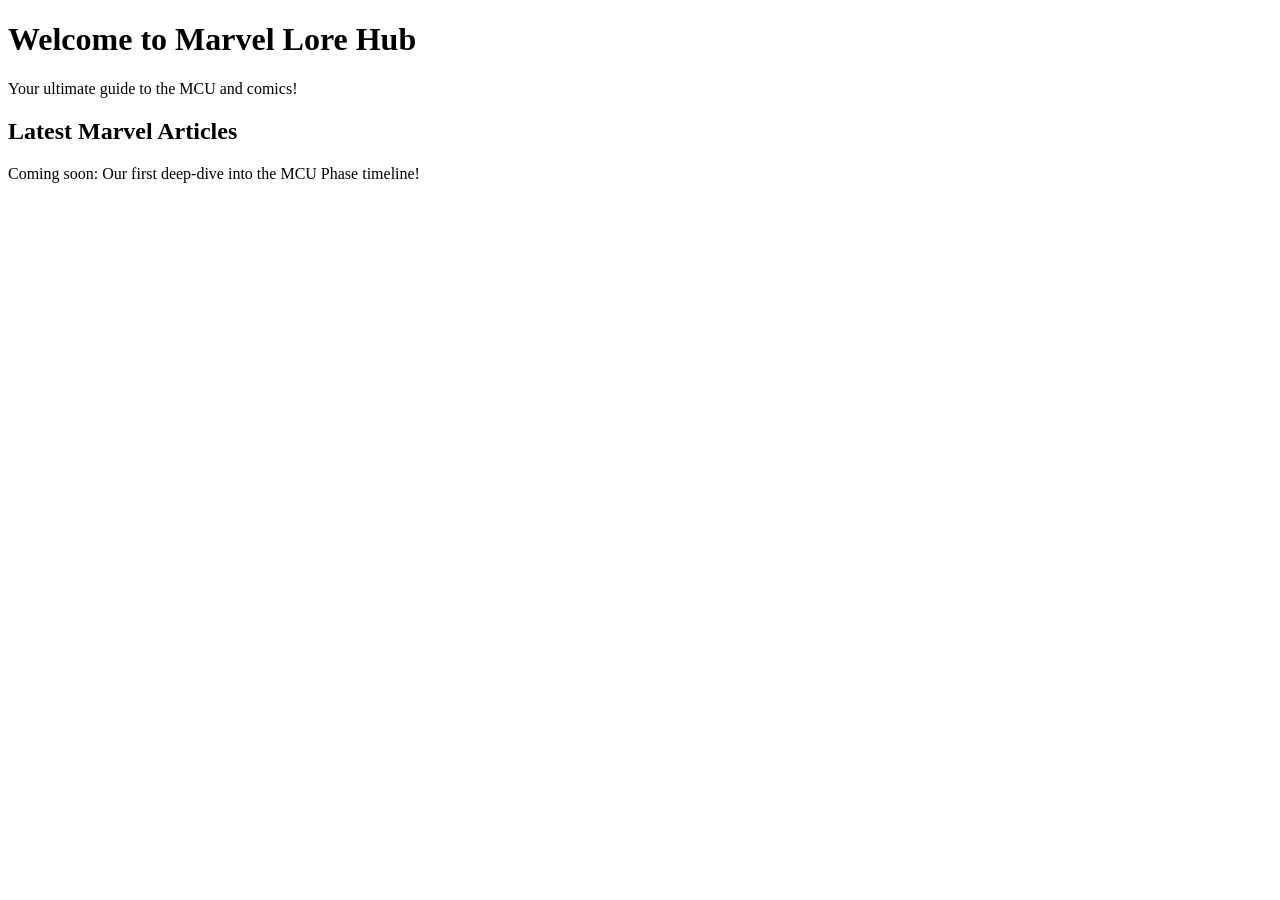
==== index.html @ 61e3a770 "Add initial HTML structure for Marvel Lore Hub" ====
<!DOCTYPE html>
<html lang="en">
<head>
    <meta charset="UTF-8">
    <meta name="viewport" content="width=device-width, initial-scale=1.0">
    <title>Marvel Lore Hub - MCU, Comics & News</title>
    <meta name="description" content="Your ultimate destination for Marvel Cinematic Universe breakdowns, comic book deep-dives, and latest movie news.">
</head>
<body>
    <header>
        <h1>Welcome to Marvel Lore Hub</h1>
        <p>Your ultimate guide to the MCU and comics!</p>
    </header>
    <main>
        <section>
            <h2>Latest Marvel Articles</h2>
            <p>Coming soon: Our first deep-dive into the MCU Phase timeline!</p>
        </section>
    </main>
</body>
</html>
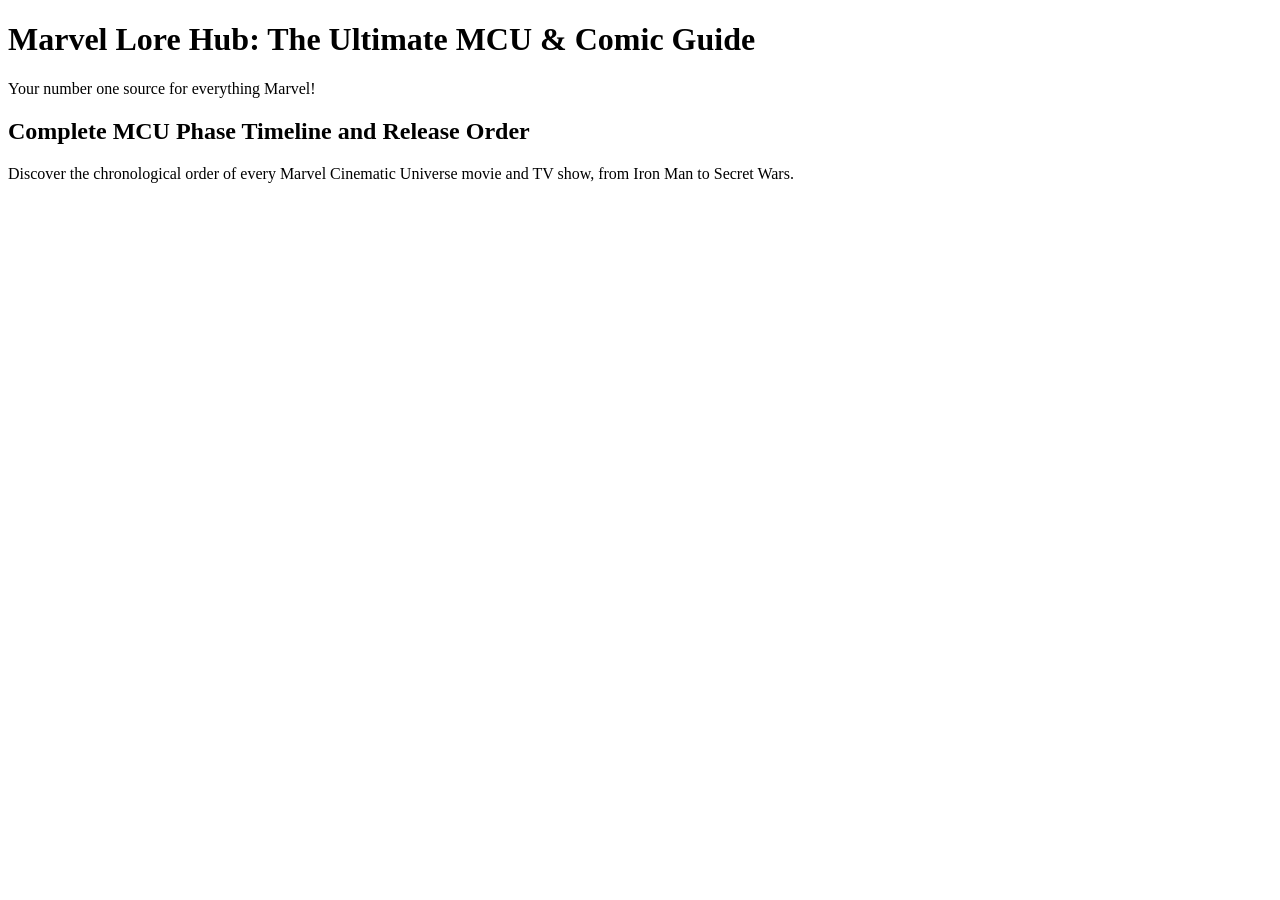
==== commit cf4d615f: "Update title and descriptions in index.html" ====
--- a/index.html
+++ b/index.html
@@ -3,18 +3,18 @@
 <head>
     <meta charset="UTF-8">
     <meta name="viewport" content="width=device-width, initial-scale=1.0">
-    <title>Marvel Lore Hub - MCU, Comics & News</title>
-    <meta name="description" content="Your ultimate destination for Marvel Cinematic Universe breakdowns, comic book deep-dives, and latest movie news.">
+    <title>Marvel Lore Hub - MCU Timeline, Comics & Latest News</title>
+    <meta name="description" content="Your ultimate destination for Marvel Cinematic Universe timelines, comic book deep-dives, and latest movie news.">
 </head>
 <body>
     <header>
-        <h1>Welcome to Marvel Lore Hub</h1>
-        <p>Your ultimate guide to the MCU and comics!</p>
+        <h1>Marvel Lore Hub: The Ultimate MCU & Comic Guide</h1>
+        <p>Your number one source for everything Marvel!</p>
     </header>
     <main>
         <section>
-            <h2>Latest Marvel Articles</h2>
-            <p>Coming soon: Our first deep-dive into the MCU Phase timeline!</p>
+            <h2>Complete MCU Phase Timeline and Release Order</h2>
+            <p>Discover the chronological order of every Marvel Cinematic Universe movie and TV show, from Iron Man to Secret Wars.</p>
         </section>
     </main>
 </body>
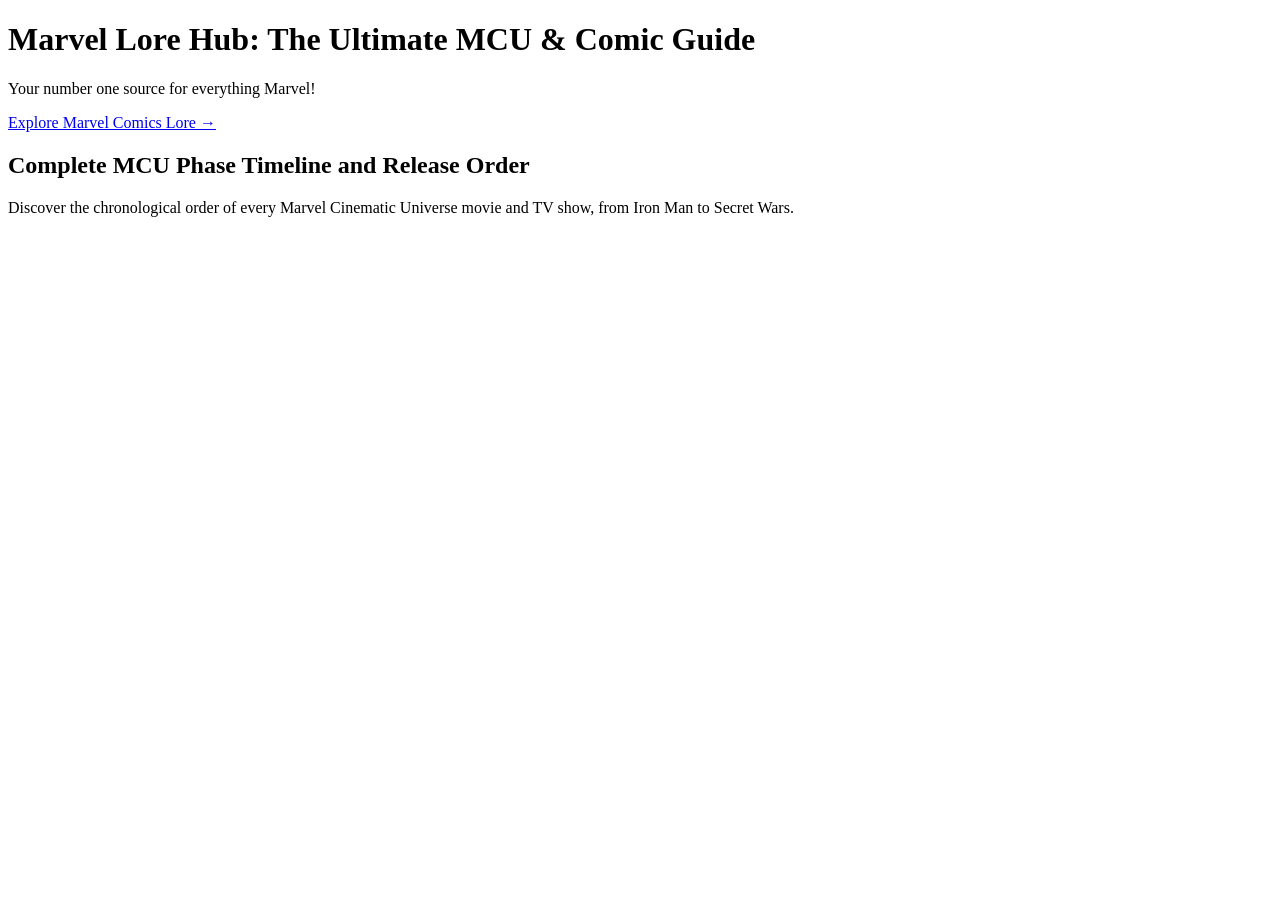
==== commit 40d899c6: "Add navigation link to explore Marvel Comics lore" ====
--- a/index.html
+++ b/index.html
@@ -10,6 +10,9 @@
     <header>
         <h1>Marvel Lore Hub: The Ultimate MCU & Comic Guide</h1>
         <p>Your number one source for everything Marvel!</p>
+        <nav>
+            <p><a href="comics.html">Explore Marvel Comics Lore →</a></p>
+        </nav>
     </header>
     <main>
         <section>
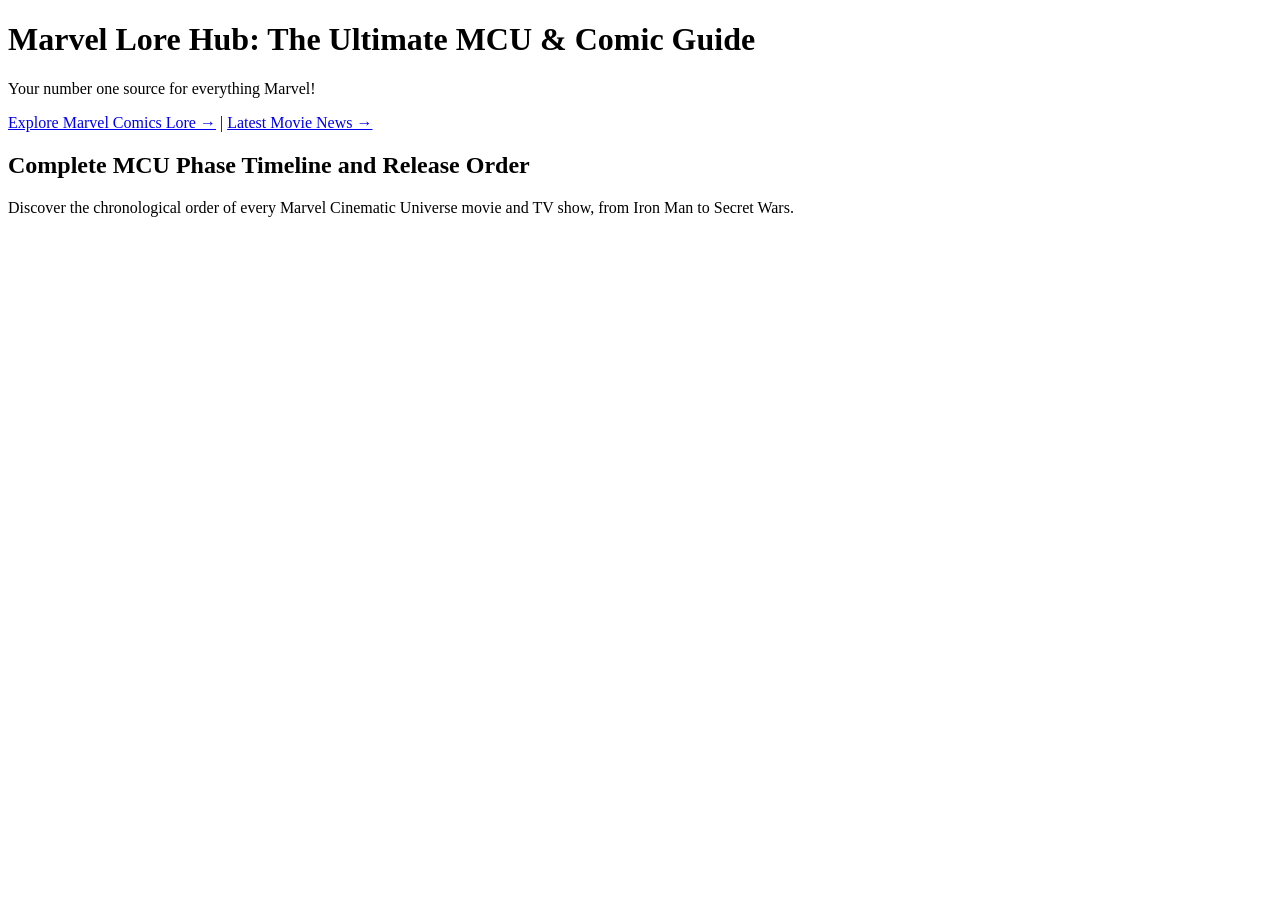
==== commit 7ad00c55: "Add navigation links for news and comics" ====
--- a/index.html
+++ b/index.html
@@ -11,7 +11,10 @@
         <h1>Marvel Lore Hub: The Ultimate MCU & Comic Guide</h1>
         <p>Your number one source for everything Marvel!</p>
         <nav>
-            <p><a href="comics.html">Explore Marvel Comics Lore →</a></p>
+            <p>
+                <a href="comics.html">Explore Marvel Comics Lore →</a> | 
+                <a href="news.html">Latest Movie News →</a>
+            </p>
         </nav>
     </header>
     <main>
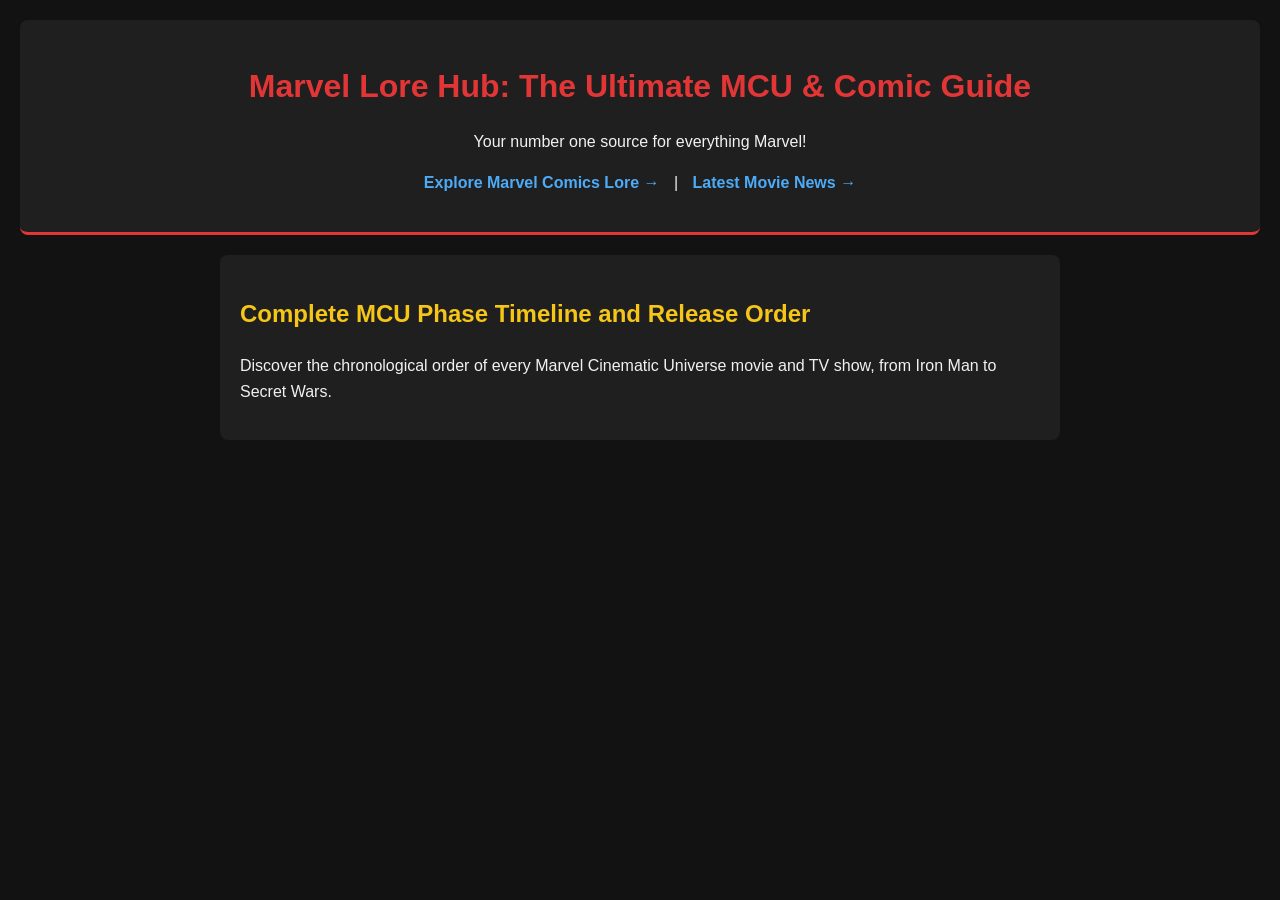
==== commit 6cf96490: "Fix stylesheet link path in index.html" ====
--- a/index.html
+++ b/index.html
@@ -3,6 +3,7 @@
 <head>
     <meta charset="UTF-8">
     <meta name="viewport" content="width=device-width, initial-scale=1.0">
+    <link rel="stylesheet" href="./style.css">
     <title>Marvel Lore Hub - MCU Timeline, Comics & Latest News</title>
     <meta name="description" content="Your ultimate destination for Marvel Cinematic Universe timelines, comic book deep-dives, and latest movie news.">
 </head>
--- a/style.css
+++ b/style.css
@@ -0,0 +1,44 @@
+body {
+    font-family: Arial, sans-serif;
+    background-color: #121212;
+    color: #f1f1f1;
+    margin: 0;
+    padding: 20px;
+    line-height: 1.6;
+}
+
+header {
+    background: #1f1f1f;
+    padding: 20px;
+    border-bottom: 3px solid #e23636;
+    text-align: center;
+    border-radius: 8px;
+}
+
+h1 {
+    color: #e23636;
+    margin-bottom: 10px;
+}
+
+nav a {
+    color: #4dabf7;
+    text-decoration: none;
+    font-weight: bold;
+    margin: 0 10px;
+}
+
+nav a:hover {
+    text-decoration: underline;
+}
+
+main {
+    max-width: 800px;
+    margin: 20px auto;
+    background: #1f1f1f;
+    padding: 20px;
+    border-radius: 8px;
+}
+
+h2 {
+    color: #f5c518;
+}
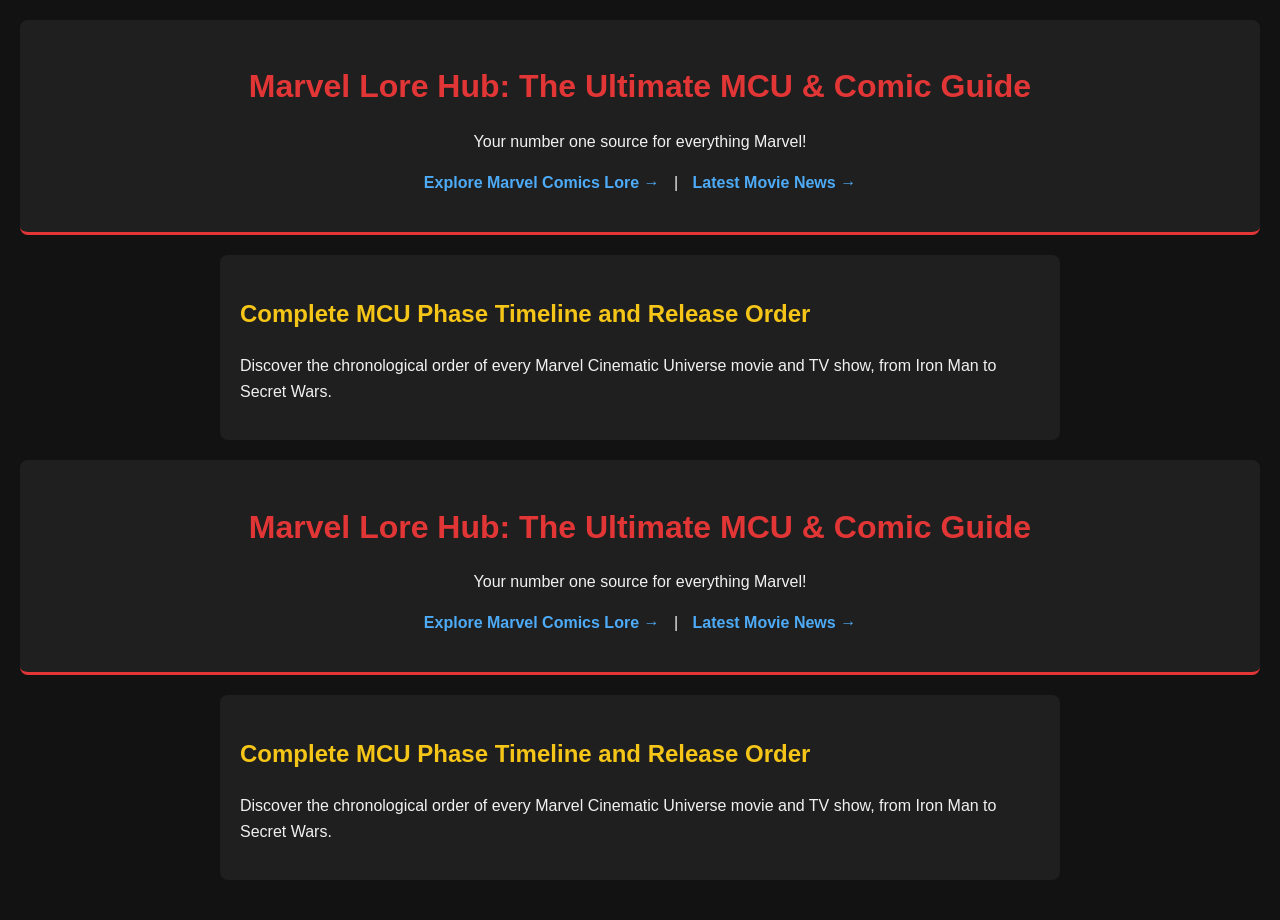
==== commit 52478142: "Enhance index.html with new meta and header elements Added additional meta tags and updated header c" ====
--- a/index.html
+++ b/index.html
@@ -1,4 +1,11 @@
 <!DOCTYPE html>
+<html lang="en">
+<head>
+    <meta charset="UTF-8">
+    <meta name="viewport" content="width=device-width, initial-scale=1.0">
+    <link rel="stylesheet" href="./style.css">
+    <title>Marvel Lore Hub - MCU Timeline, Comics & Latest News</title>
+    <!DOCTYPE html>
 <html lang="en">
 <head>
     <meta charset="UTF-8">
@@ -26,3 +33,25 @@
     </main>
 </body>
 </html>
+
+    <meta name="description" content="Your ultimate destination for Marvel Cinematic Universe timelines, comic book deep-dives, and latest movie news.">
+</head>
+<body>
+    <header>
+        <h1>Marvel Lore Hub: The Ultimate MCU & Comic Guide</h1>
+        <p>Your number one source for everything Marvel!</p>
+        <nav>
+            <p>
+                <a href="comics.html">Explore Marvel Comics Lore →</a> | 
+                <a href="news.html">Latest Movie News →</a>
+            </p>
+        </nav>
+    </header>
+    <main>
+        <section>
+            <h2>Complete MCU Phase Timeline and Release Order</h2>
+            <p>Discover the chronological order of every Marvel Cinematic Universe movie and TV show, from Iron Man to Secret Wars.</p>
+        </section>
+    </main>
+</body>
+</html>
